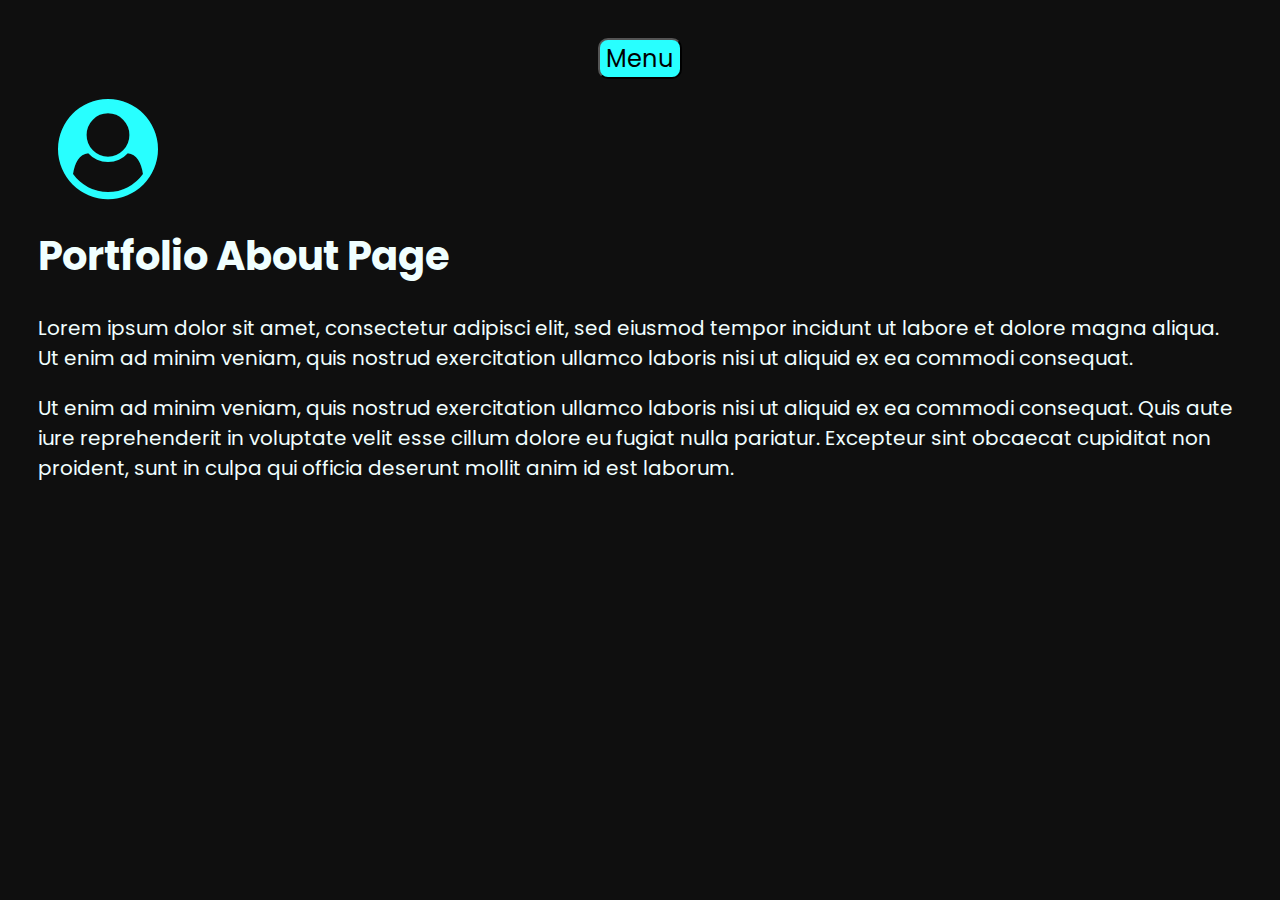
==== about.html @ ff966c1f "menu modified" ====
<!DOCTYPE html>
<html lang="en">
<head>
    <meta charset="UTF-8">
    <meta http-equiv="X-UA-Compatible" content="IE=edge">
    <meta name="viewport" content="width=device-width, initial-scale=1.0">
    <title>Portfolio</title>
    <script src="app.js"></script>
    <link rel="stylesheet" href="styles.css">
    <link rel="stylesheet" href="https://cdnjs.cloudflare.com/ajax/libs/font-awesome/4.7.0/css/font-awesome.min.css">
    <link rel="preconnect" href="https://fonts.googleapis.com">
    <link rel="preconnect" href="https://fonts.gstatic.com" crossorigin>
    <link href="https://fonts.googleapis.com/css2?family=Poppins&display=swap" rel="stylesheet">  
</head>
<body>
    <section class="page">
        <header class="dropdown">
            <button class="drop-button">Menu
                <div class="dropdown-content">
                    <ul>
                        <li><a href="index.html"><i class="fa fa-home"></i> Home</a></li>
                        <li><a href="projects.html"><i class="fa fa-briefcase"></i> Projects</a></li>
                        <li><a href="about.html"><i class="fa fa-user-circle"></i> About</a></li>
                        <li><a href=""><i class="fa fa-phone-square"></i> Contact</a></li>
                    </ul>
                </div>
            </button>
        </header>
        <div class="page-image">
            <i class="fa fa-user-circle"></i>
        </div>
        <div class="page-text">
            <h1>Portfolio About Page</h1>
            <p>
                Lorem ipsum dolor sit amet, 
                consectetur adipisci elit, 
                sed eiusmod tempor incidunt ut labore et dolore magna aliqua. 
                Ut enim ad minim veniam, 
                quis nostrud exercitation ullamco laboris nisi ut aliquid ex ea commodi consequat.
            </p>
            <p>
                Ut enim ad minim veniam, 
                quis nostrud exercitation ullamco laboris nisi ut aliquid ex ea commodi consequat. 
                Quis aute iure reprehenderit in voluptate velit esse cillum dolore eu fugiat nulla pariatur. 
                Excepteur sint obcaecat cupiditat non proident, 
                sunt in culpa qui officia deserunt mollit anim id est laborum.
            </p>
        </div>
    </section>
</body>
---- styles.css ----
* {
    background-color: rgb(15, 15, 15);
    font-family: 'Poppins', sans-serif;
}

.page {
    box-sizing: border-box;
    padding: 30px;
}

.dropdown {
    display: flex;
    justify-content: center;
    border-width: 50px;
}

.drop-button {
    border-radius: 10px;
    color: rgb(0, 0, 0);
    background-color: rgb(40, 255, 255);
    font-size: 24px;
}

.drop-button:hover .dropdown-content {
    display: flex;
    flex: content;
    font-size: 24px;
}

.dropdown-content {
    display: none;
    background-color: rgb(40, 255, 255);
}

.dropdown-content ul {
    padding: 5px;
    list-style-type: none;
    text-align: left;
    margin: 5px;
    border-radius: 5px;
    display: flex;
}

.dropdown-content ul li {
    display: flex;
    padding: 10px;
}

.dropdown-content ul li a {
    text-decoration: none;
    font-family: Arial;
    padding: 1px;
    color: rgb(240, 255, 255);
}

.page-text {
    display: block;
    font-size: 20px;
    color: rgb(240, 255, 255);
}

.page-text * {
    display: block;
}

i {
    color: rgb(40, 255, 255);
}

.page-image {
    display: flex;
    flex: auto;
    justify-content: left;
    font-size: 100px;
    margin: 20px;
}
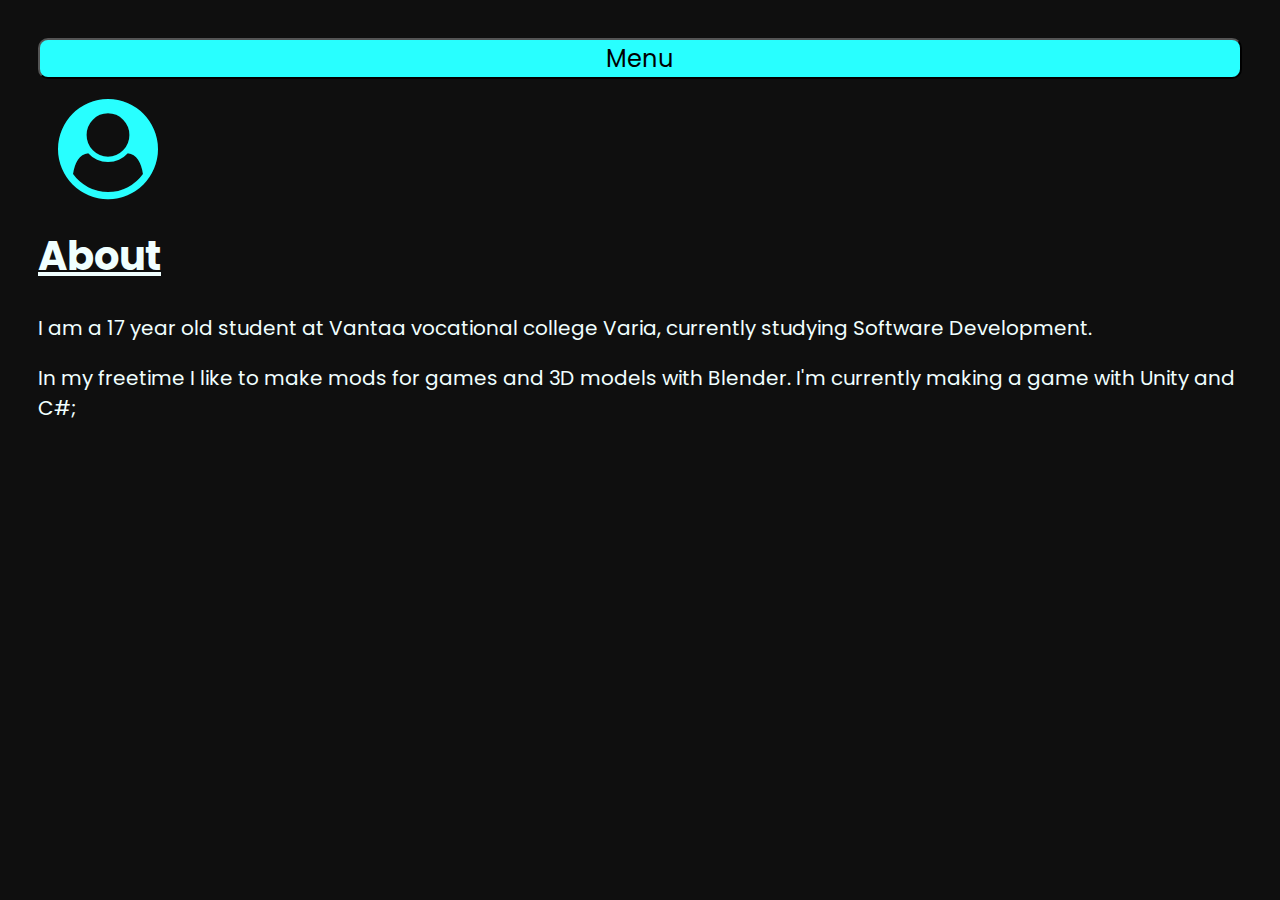
==== commit 78cea34f: "deleted contact page" ====
--- a/about.html
+++ b/about.html
@@ -21,7 +21,6 @@
                         <li><a href="index.html"><i class="fa fa-home"></i> Home</a></li>
                         <li><a href="projects.html"><i class="fa fa-briefcase"></i> Projects</a></li>
                         <li><a href="about.html"><i class="fa fa-user-circle"></i> About</a></li>
-                        <li><a href=""><i class="fa fa-phone-square"></i> Contact</a></li>
                     </ul>
                 </div>
             </button>
@@ -30,20 +29,12 @@
             <i class="fa fa-user-circle"></i>
         </div>
         <div class="page-text">
-            <h1>Portfolio About Page</h1>
+            <h1>About</h1>
             <p>
-                Lorem ipsum dolor sit amet, 
-                consectetur adipisci elit, 
-                sed eiusmod tempor incidunt ut labore et dolore magna aliqua. 
-                Ut enim ad minim veniam, 
-                quis nostrud exercitation ullamco laboris nisi ut aliquid ex ea commodi consequat.
+                I am a 17 year old student at Vantaa vocational college Varia, currently studying Software Development.
             </p>
             <p>
-                Ut enim ad minim veniam, 
-                quis nostrud exercitation ullamco laboris nisi ut aliquid ex ea commodi consequat. 
-                Quis aute iure reprehenderit in voluptate velit esse cillum dolore eu fugiat nulla pariatur. 
-                Excepteur sint obcaecat cupiditat non proident, 
-                sunt in culpa qui officia deserunt mollit anim id est laborum.
+                In my freetime I like to make mods for games and 3D models with Blender. I'm currently making a game with Unity and C#;
             </p>
         </div>
     </section>
--- a/styles.css
+++ b/styles.css
@@ -9,7 +9,9 @@
 }
 
 .dropdown {
+    position: relative;
     display: flex;
+    flex-direction: column;
     justify-content: center;
     border-width: 50px;
 }
@@ -23,7 +25,8 @@
 
 .drop-button:hover .dropdown-content {
     display: flex;
-    flex: content;
+    flex-flow: column;
+    justify-content: center;
     font-size: 24px;
 }
 
@@ -35,10 +38,11 @@
 .dropdown-content ul {
     padding: 5px;
     list-style-type: none;
-    text-align: left;
+    text-align: center;
     margin: 5px;
     border-radius: 5px;
     display: flex;
+    justify-content: center;
 }
 
 .dropdown-content ul li {
@@ -59,6 +63,10 @@
     color: rgb(240, 255, 255);
 }
 
+.page-text h1 {
+    text-decoration: underline;
+}
+
 .page-text * {
     display: block;
 }
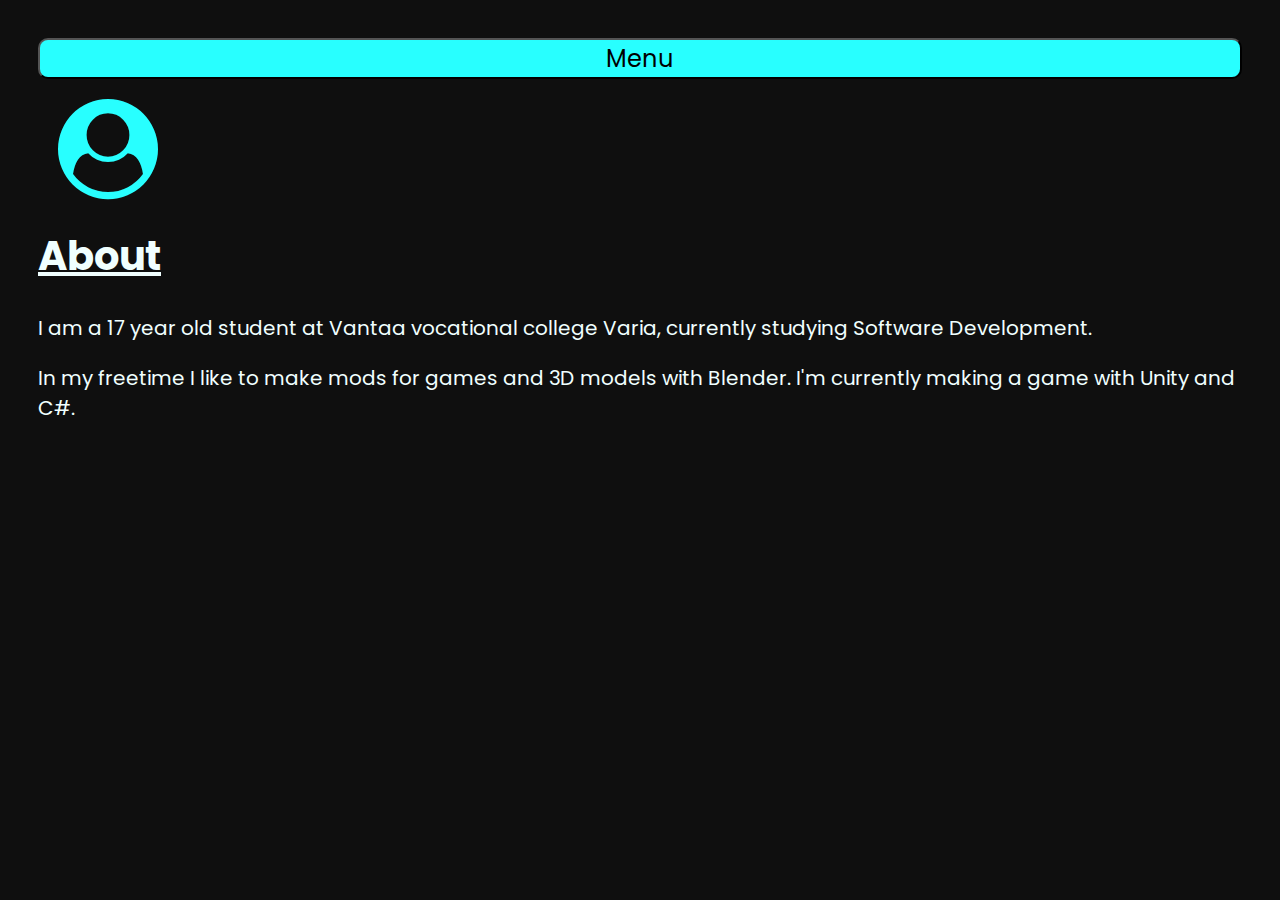
==== commit 51ed5444: "fixed html links and added github link" ====
--- a/about.html
+++ b/about.html
@@ -5,7 +5,6 @@
     <meta http-equiv="X-UA-Compatible" content="IE=edge">
     <meta name="viewport" content="width=device-width, initial-scale=1.0">
     <title>Portfolio</title>
-    <script src="app.js"></script>
     <link rel="stylesheet" href="styles.css">
     <link rel="stylesheet" href="https://cdnjs.cloudflare.com/ajax/libs/font-awesome/4.7.0/css/font-awesome.min.css">
     <link rel="preconnect" href="https://fonts.googleapis.com">
@@ -21,6 +20,7 @@
                         <li><a href="index.html"><i class="fa fa-home"></i> Home</a></li>
                         <li><a href="projects.html"><i class="fa fa-briefcase"></i> Projects</a></li>
                         <li><a href="about.html"><i class="fa fa-user-circle"></i> About</a></li>
+                        <li><a href="https://github.com/MiksuNy/MiksuNy.github.io"><i class="fa fa-github"></i> Github</a></li>
                     </ul>
                 </div>
             </button>
@@ -34,7 +34,7 @@
                 I am a 17 year old student at Vantaa vocational college Varia, currently studying Software Development.
             </p>
             <p>
-                In my freetime I like to make mods for games and 3D models with Blender. I'm currently making a game with Unity and C#;
+                In my freetime I like to make mods for games and 3D models with Blender. I'm currently making a game with Unity and C#.
             </p>
         </div>
     </section>
--- a/styles.css
+++ b/styles.css
@@ -6,6 +6,11 @@
 .page {
     box-sizing: border-box;
     padding: 30px;
+}
+
+img {
+    max-width: 50%;
+    height: auto
 }
 
 .dropdown {
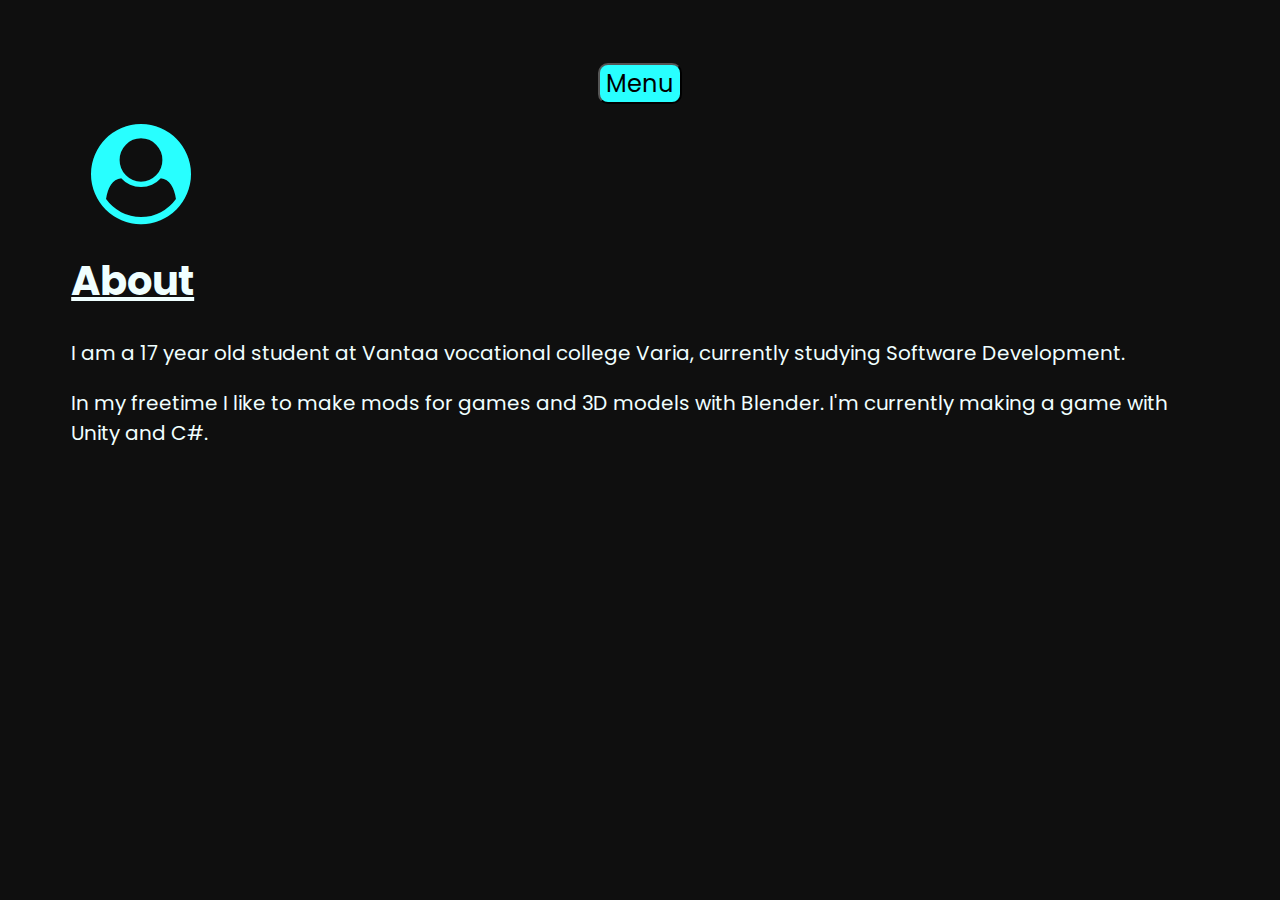
==== commit 753a3a7d: "modified html and css" ====
--- a/about.html
+++ b/about.html
@@ -25,7 +25,7 @@
                 </div>
             </button>
         </header>
-        <div class="page-image">
+        <div class="page-icon">
             <i class="fa fa-user-circle"></i>
         </div>
         <div class="page-text">
--- a/styles.css
+++ b/styles.css
@@ -5,20 +5,20 @@
 
 .page {
     box-sizing: border-box;
-    padding: 30px;
+    margin: 5%;
 }
 
 img {
-    max-width: 50%;
-    height: auto
+    margin: 1px;
 }
 
 .dropdown {
-    position: relative;
+    position: sticky;
     display: flex;
+    width: 100%;
     flex-direction: column;
     justify-content: center;
-    border-width: 50px;
+    align-items: center;
 }
 
 .drop-button {
@@ -28,11 +28,18 @@
     font-size: 24px;
 }
 
+@keyframes dropdelay {
+    from {display: none;}
+    to {display: flex;}
+}
+
 .drop-button:hover .dropdown-content {
     display: flex;
     flex-flow: column;
     justify-content: center;
     font-size: 24px;
+    animation-name: dropdelay;
+    animation-duration: 2s;
 }
 
 .dropdown-content {
@@ -80,7 +87,7 @@
     color: rgb(40, 255, 255);
 }
 
-.page-image {
+.page-icon {
     display: flex;
     flex: auto;
     justify-content: left;
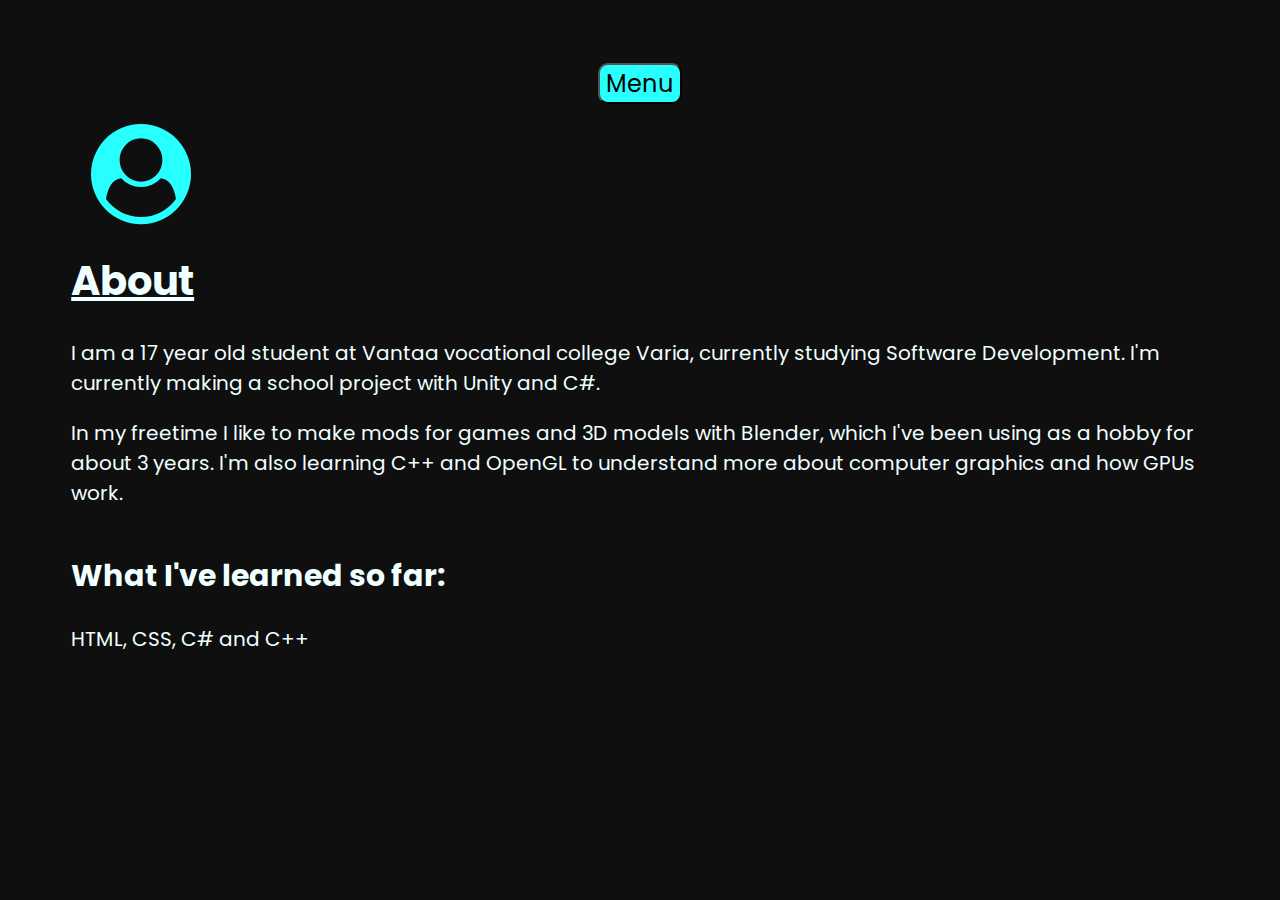
==== commit 1a134245: "changed projects and about page" ====
--- a/about.html
+++ b/about.html
@@ -32,9 +32,16 @@
             <h1>About</h1>
             <p>
                 I am a 17 year old student at Vantaa vocational college Varia, currently studying Software Development.
+                I'm currently making a school project with Unity and C#.
             </p>
             <p>
-                In my freetime I like to make mods for games and 3D models with Blender. I'm currently making a game with Unity and C#.
+                In my freetime I like to make mods for games and 3D models with Blender, which I've been using as a hobby for about 3 years.
+                I'm also learning C++ and OpenGL to understand more about computer graphics and how GPUs work.
+            </p>
+            <p>
+                <h2>What I've learned so far:</h2>
+                
+                HTML, CSS, C# and C++
             </p>
         </div>
     </section>
--- a/styles.css
+++ b/styles.css
@@ -28,18 +28,11 @@
     font-size: 24px;
 }
 
-@keyframes dropdelay {
-    from {display: none;}
-    to {display: flex;}
-}
-
 .drop-button:hover .dropdown-content {
     display: flex;
     flex-flow: column;
     justify-content: center;
     font-size: 24px;
-    animation-name: dropdelay;
-    animation-duration: 2s;
 }
 
 .dropdown-content {
@@ -80,7 +73,7 @@
 }
 
 .page-text * {
-    display: block;
+    display: flex;
 }
 
 i {
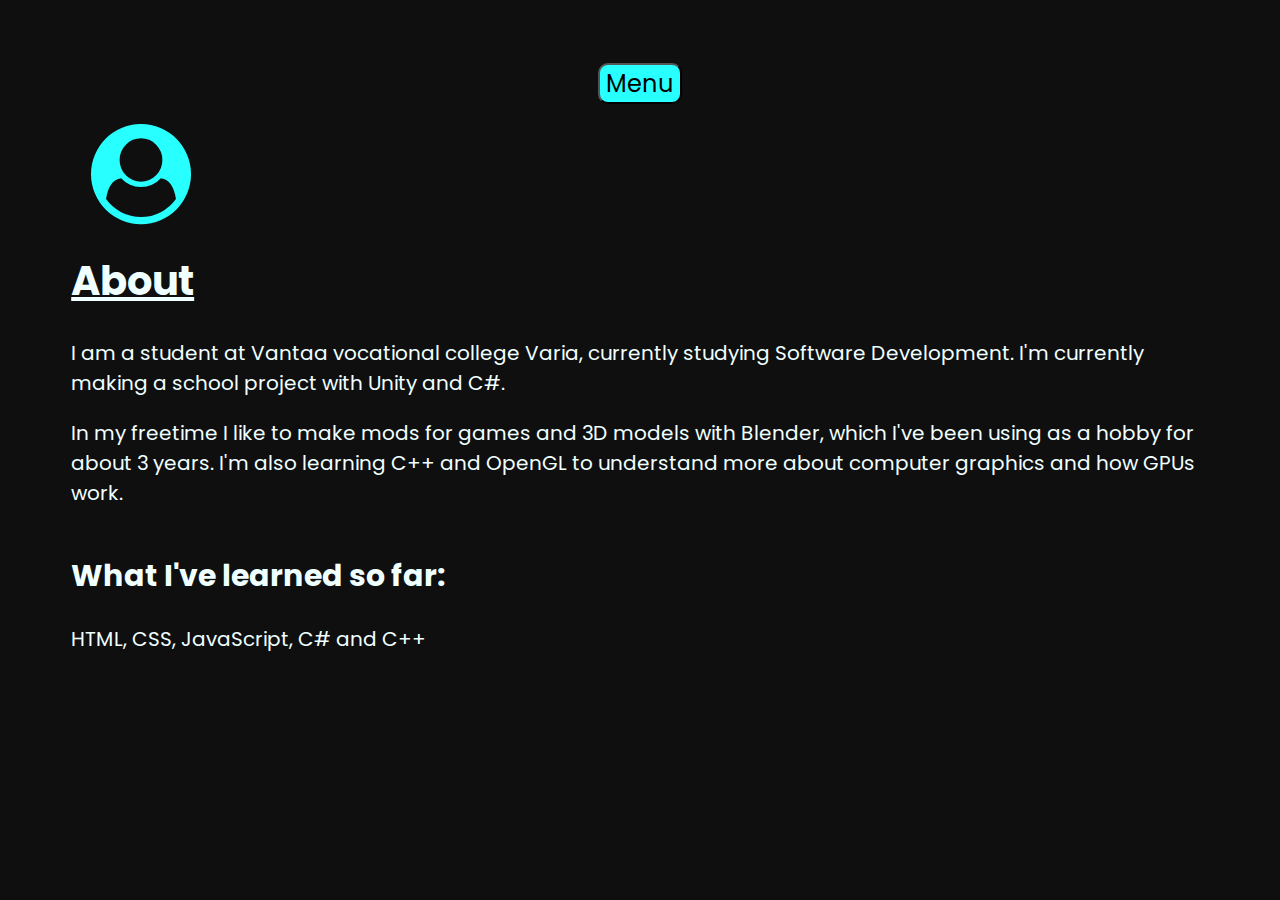
==== commit 806d9ce3: "modified about page" ====
--- a/about.html
+++ b/about.html
@@ -31,7 +31,7 @@
         <div class="page-text">
             <h1>About</h1>
             <p>
-                I am a 17 year old student at Vantaa vocational college Varia, currently studying Software Development.
+                I am a student at Vantaa vocational college Varia, currently studying Software Development.
                 I'm currently making a school project with Unity and C#.
             </p>
             <p>
@@ -40,8 +40,8 @@
             </p>
             <p>
                 <h2>What I've learned so far:</h2>
-                
-                HTML, CSS, C# and C++
+
+                HTML, CSS, JavaScript, C# and C++
             </p>
         </div>
     </section>
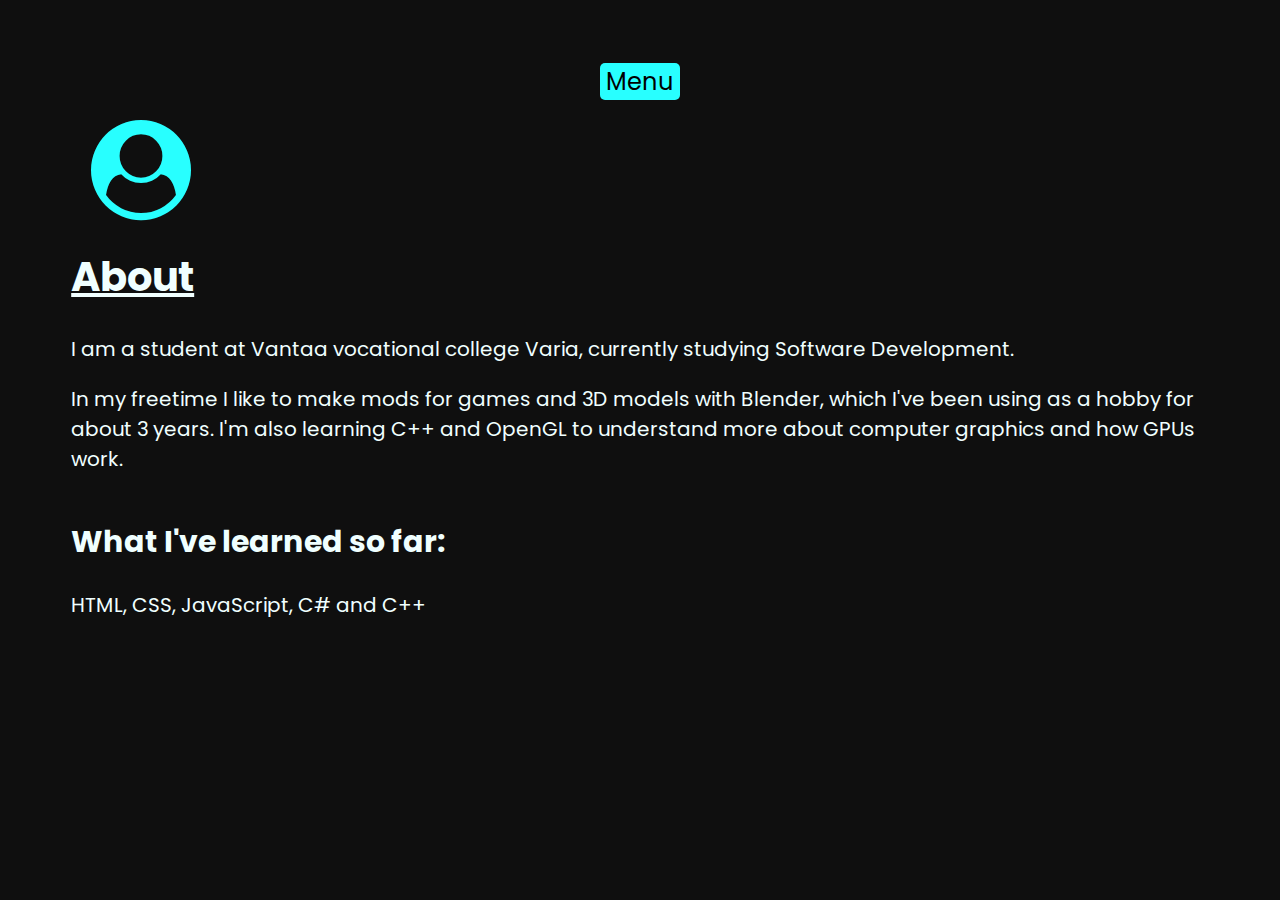
==== commit d7b61c5a: "edited about.html" ====
--- a/about.html
+++ b/about.html
@@ -32,7 +32,6 @@
             <h1>About</h1>
             <p>
                 I am a student at Vantaa vocational college Varia, currently studying Software Development.
-                I'm currently making a school project with Unity and C#.
             </p>
             <p>
                 In my freetime I like to make mods for games and 3D models with Blender, which I've been using as a hobby for about 3 years.
--- a/styles.css
+++ b/styles.css
@@ -13,7 +13,7 @@
 }
 
 .dropdown {
-    position: sticky;
+    position: relative;
     display: flex;
     width: 100%;
     flex-direction: column;
@@ -22,10 +22,11 @@
 }
 
 .drop-button {
-    border-radius: 10px;
+    border-radius: 5px;
     color: rgb(0, 0, 0);
     background-color: rgb(40, 255, 255);
     font-size: 24px;
+    border: none;
 }
 
 .drop-button:hover .dropdown-content {
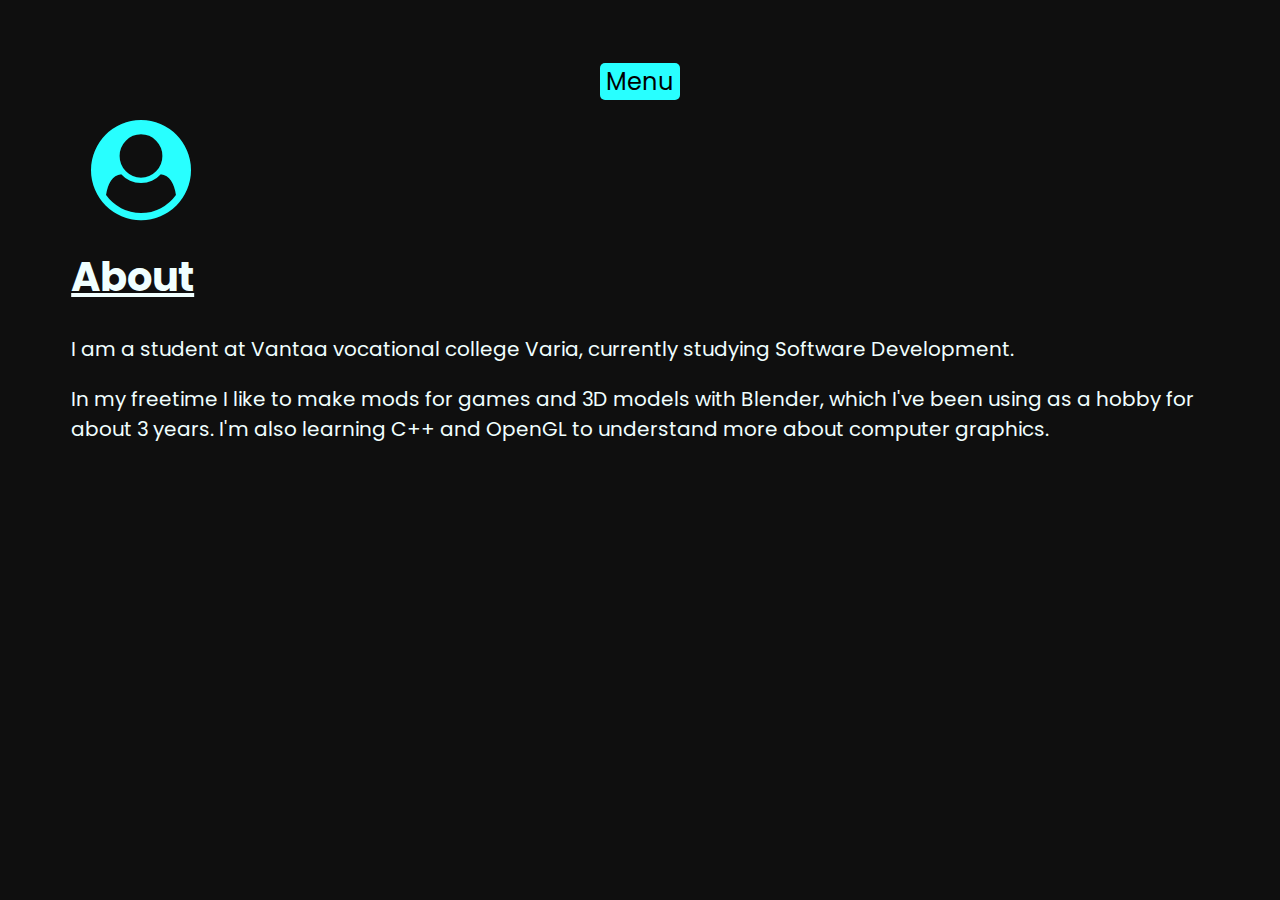
==== commit bea2460f: "Edited about page and projects page" ====
--- a/about.html
+++ b/about.html
@@ -35,12 +35,7 @@
             </p>
             <p>
                 In my freetime I like to make mods for games and 3D models with Blender, which I've been using as a hobby for about 3 years.
-                I'm also learning C++ and OpenGL to understand more about computer graphics and how GPUs work.
-            </p>
-            <p>
-                <h2>What I've learned so far:</h2>
-
-                HTML, CSS, JavaScript, C# and C++
+                I'm also learning C++ and OpenGL to understand more about computer graphics.
             </p>
         </div>
     </section>
